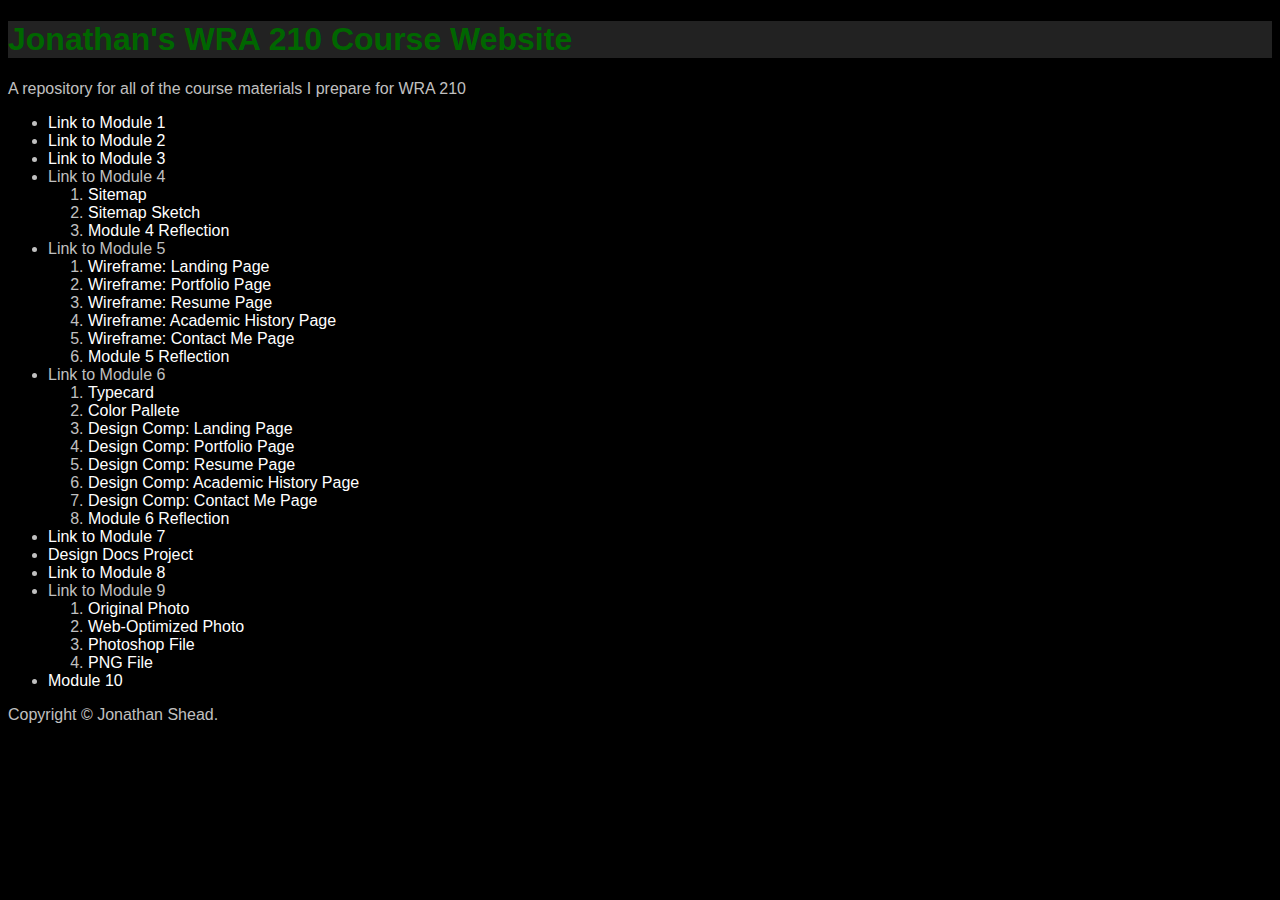
==== index.html @ b584e45d "module 10 upload" ====
<!doctype html>
<head>
  <meta charset="utf-8">
  <link type="text/css" rel="stylesheet" href="css\style.css" />
  <title>JONATHAN SHEAD's WRA 210 Sec 002 Course Website</title>

</head>
<body>

  <header>
	  <h1>Jonathan's WRA 210 Course Website</h1>
	  <p>A repository for all of the course materials I prepare for WRA 210</p>
  </header>
  
  <div role="main">
  
	  <ul>
		  <li><a href="https://www.msu.edu/~sheadjon/module1.pdf">Link to Module 1</a></li>
		  <li><a href="modules/module2.pdf">Link to Module 2</a></li>
		  <li><a href="modules/module3.pdf">Link to Module 3</a></li>
		  <li>Link to Module 4
		      <!-- Start nested list -->
		      <ol>
		           <li><a href="sitemap/module4sitemap.pdf">Sitemap</a></li>
		           <li><a href="sitemap/module4sketch.png">Sitemap Sketch</a></li>
            		           <li><a href="modules/module4reflect.pdf">Module 4 Reflection</a></li>
		      </ol>
		      <!-- end nested list -->
		 </li>
		 <li>Link to Module 5
		     <!-- Start nested list -->
		     <ol>
		          <li><a href="wireframes/wireframe1.pdf">Wireframe: Landing Page</a></li>
		          <li><a href="wireframes/wireframe2.pdf">Wireframe: Portfolio Page</a></li>
		          <li><a href="wireframes/wireframe3.pdf">Wireframe: Resume Page</a></li>
		          <li><a href="wireframes/wireframe4.pdf">Wireframe: Academic History Page</a></li>
		          <li><a href="wireframes/wireframe5.pdf">Wireframe: Contact Me Page</a></li>
		          <li><a href="modules/module5reflect.pdf">Module 5 Reflection</a></li>
		    </ol>
		    <!-- end nested list -->
		<li>Link to Module 6
		   <!-- Start nested list -->
		   <ol>
		        <li><a href="designpages/typecard.psd">Typecard</a></li>
		        <li><a href="designpages/colorpalette.psd">Color Pallete</a></li>
		        <li><a href="designpages/landingpage.psd">Design Comp: Landing Page</a></li>
		        <li><a href="designpages/portfoliopage.psd">Design Comp: Portfolio Page</a></li>
            		        <li><a href="designpages/resumepage.psd">Design Comp: Resume Page</a></li>
		        <li><a href="designpages/academicpage.psd">Design Comp: Academic History Page</a></li>
		        <li><a href="designpages/contactpage.psd">Design Comp: Contact Me Page</a></li>
		        <li><a href="modules/module6reflection.pdf">Module 6 Reflection</a></li>
	                    </ol>
		  <!-- end nested list -->
	                <li><a href="modules/module7.pdf">Link to Module 7</a></li>
	                <li><a href="designdocsproject.zip">Design Docs Project</a></li>	
	                <li><a href="modules/module8.pdf">Link to Module 8</a></li>         
	                <li>Link to Module 9
		  <!-- Start nested list -->
		  <ol>
		       <li><a href="modules/module9/redcedar.jpg">Original Photo</a></li>
		       <li><a href="modules/module9/redcedar2.jpg">Web-Optimized Photo</a></li>
		       <li><a href="modules/module9/header.psd">Photoshop File</a></li>
		       <li><a href="modules/module9/header.png">PNG File</a></li>
		 </ol>
		 <!-- end nested list -->
		<li><a href="modules/module10.html">Module 10</a>	
	  </ul>
		


  </div>
  
  <footer>
	  <p>Copyright &copy; Jonathan Shead.</p>
  </footer>

</body>
</html>
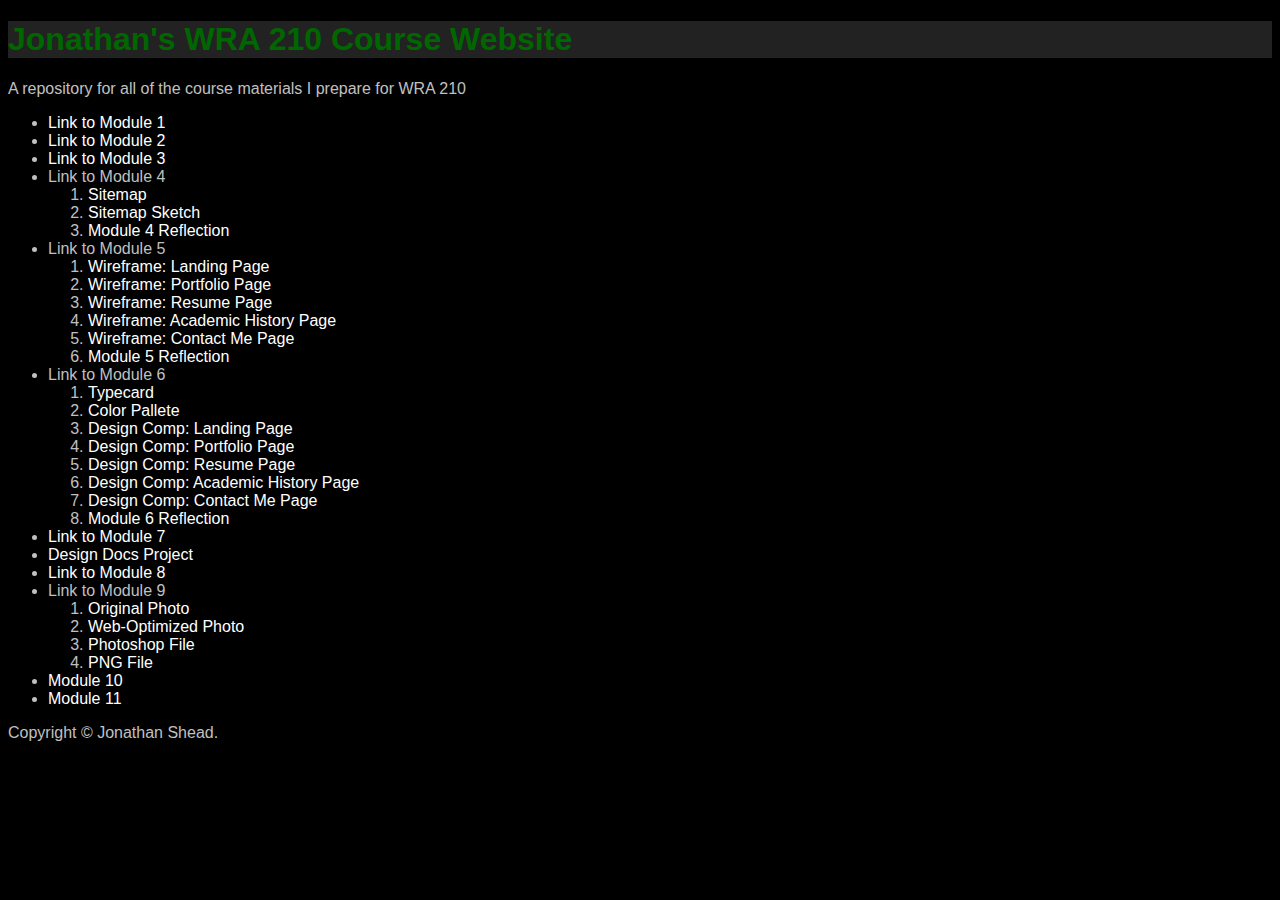
==== commit e8a041a9: "Module 11" ====
--- a/index.html
+++ b/index.html
@@ -64,6 +64,7 @@
 		 </ol>
 		 <!-- end nested list -->
 		<li><a href="modules/module10.html">Module 10</a>	
+		<li><a href="modules/module11.html">Module 11</a>
 	  </ul>
 		
 
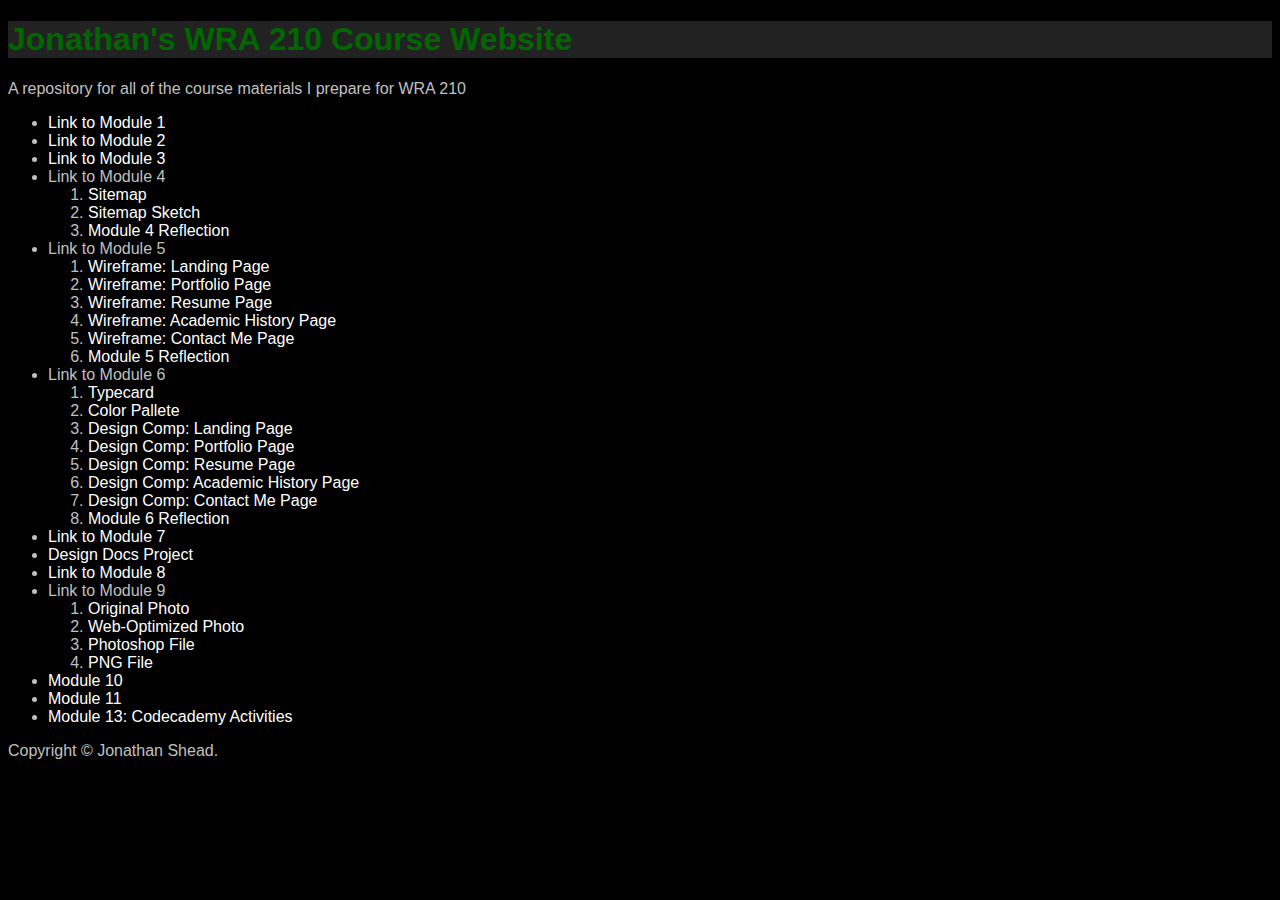
==== commit 59c91257: "Module 13" ====
--- a/index.html
+++ b/index.html
@@ -16,8 +16,8 @@
   
 	  <ul>
 		  <li><a href="https://www.msu.edu/~sheadjon/module1.pdf">Link to Module 1</a></li>
-		  <li><a href="modules/module2.pdf">Link to Module 2</a></li>
-		  <li><a href="modules/module3.pdf">Link to Module 3</a></li>
+		  <li><a href="modules/module02.pdf">Link to Module 2</a></li>
+		  <li><a href="modules/module03.pdf">Link to Module 3</a></li>
 		  <li>Link to Module 4
 		      <!-- Start nested list -->
 		      <ol>
@@ -51,20 +51,21 @@
 		        <li><a href="modules/module6reflection.pdf">Module 6 Reflection</a></li>
 	                    </ol>
 		  <!-- end nested list -->
-	                <li><a href="modules/module7.pdf">Link to Module 7</a></li>
+	                <li><a href="modules/module07.pdf">Link to Module 7</a></li>
 	                <li><a href="designdocsproject.zip">Design Docs Project</a></li>	
-	                <li><a href="modules/module8.pdf">Link to Module 8</a></li>         
+	                <li><a href="modules/module08.pdf">Link to Module 8</a></li>         
 	                <li>Link to Module 9
 		  <!-- Start nested list -->
 		  <ol>
-		       <li><a href="modules/module9/redcedar.jpg">Original Photo</a></li>
-		       <li><a href="modules/module9/redcedar2.jpg">Web-Optimized Photo</a></li>
-		       <li><a href="modules/module9/header.psd">Photoshop File</a></li>
-		       <li><a href="modules/module9/header.png">PNG File</a></li>
+		       <li><a href="modules/module09/redcedar.jpg">Original Photo</a></li>
+		       <li><a href="modules/module09/redcedar2.jpg">Web-Optimized Photo</a></li>
+		       <li><a href="modules/module09/header.psd">Photoshop File</a></li>
+		       <li><a href="modules/module09/header.png">PNG File</a></li>
 		 </ol>
 		 <!-- end nested list -->
-		<li><a href="modules/module10.html">Module 10</a>	
+		<li><a href="modules/module10.html">Module 10</a>
 		<li><a href="modules/module11.html">Module 11</a>
+		<li><a href="http://http://www.codecademy.com/JShead770">Module 13: Codecademy Activities</a>	
 	  </ul>
 		
 
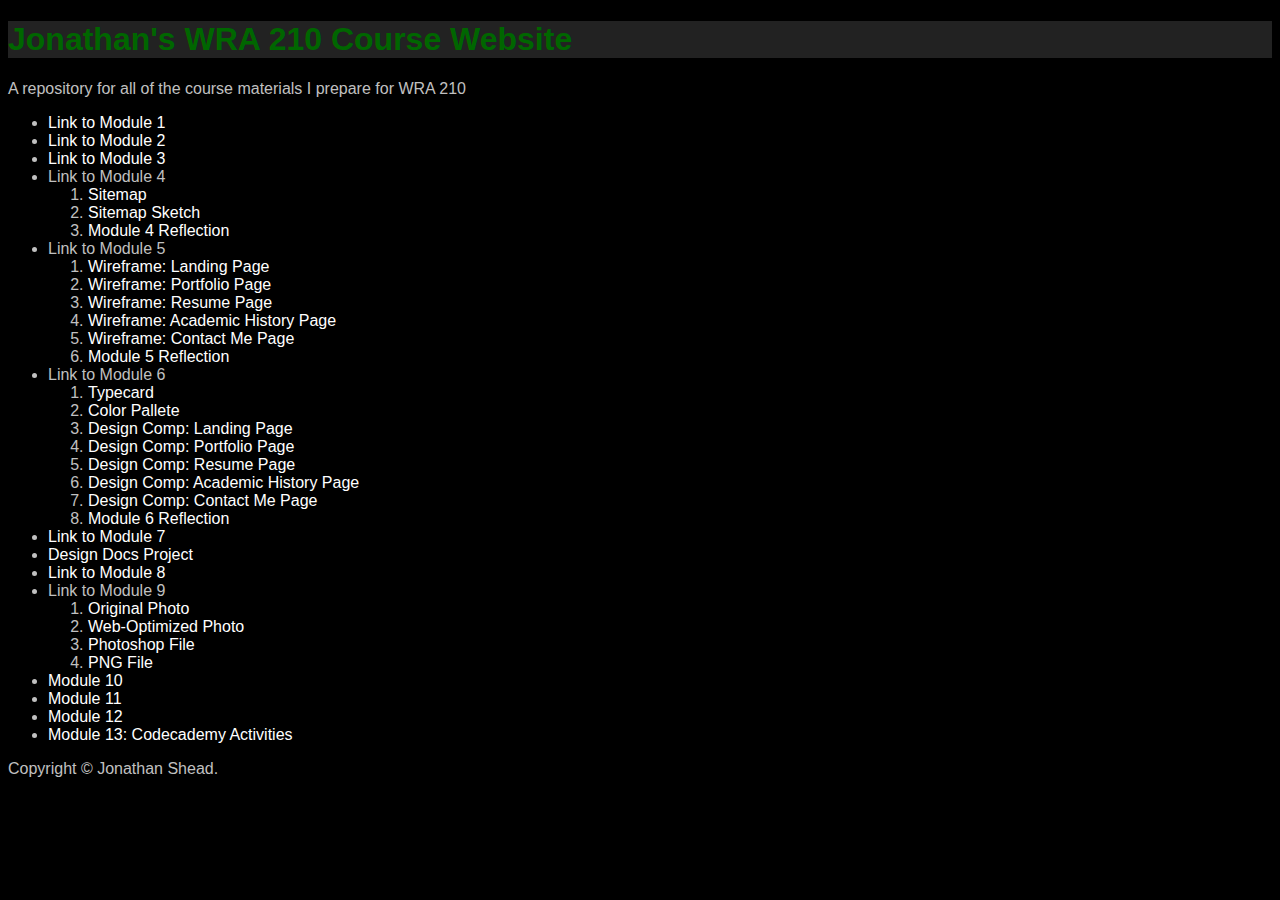
==== commit 1c95b396: "Module 12" ====
--- a/index.html
+++ b/index.html
@@ -1,7 +1,7 @@
 <!doctype html>
 <head>
   <meta charset="utf-8">
-  <link type="text/css" rel="stylesheet" href="css\style.css" />
+  <link type="text/css" rel="stylesheet" href="style.css" />
   <title>JONATHAN SHEAD's WRA 210 Sec 002 Course Website</title>
 
 </head>
@@ -63,10 +63,12 @@
 		       <li><a href="modules/module09/header.png">PNG File</a></li>
 		 </ol>
 		 <!-- end nested list -->
-		<li><a href="modules/module10.html">Module 10</a>
-		<li><a href="modules/module11.html">Module 11</a>
-		<li><a href="http://http://www.codecademy.com/JShead770">Module 13: Codecademy Activities</a>	
+		<li><a href="modules/module10.html">Module 10</a></li>
+		<li><a href="modules/module11.html">Module 11</a></li>
+		<li><a href="https://wra210msu.wordpress.com/2014/12/07/module-12-jonathan-shead/">Module 12</a></li>
+		<li><a href="http://www.codecademy.com/JShead770">Module 13: Codecademy Activities</a></li>	
 	  </ul>
+
 		
 
 
--- a/style.css
+++ b/style.css
@@ -0,0 +1,36 @@
+body {
+	font-family: tahoma, Arial, sans-serif;
+	background-color:#000000;
+	color:#c0c0c0;
+	}
+	
+h1 {
+	font-size:32px;
+	color:#006600;
+	background-color:#222222;
+	}
+	
+h2 {
+	font-size:28px;
+	color:#336699;
+	background-color:#222222;
+	}
+h3 {
+	font-size:24px;
+	color:#22ffff;
+	background-color:#222222;
+	}
+h4, h5, h6 {
+	font-size:18px;
+	color:#ff88ff;
+	background-color:#222222;
+	}
+
+a {
+	text-decoration:none;
+	color:#ffffff;
+	}
+	
+a:hover {
+	color:#00ff00;
+	}
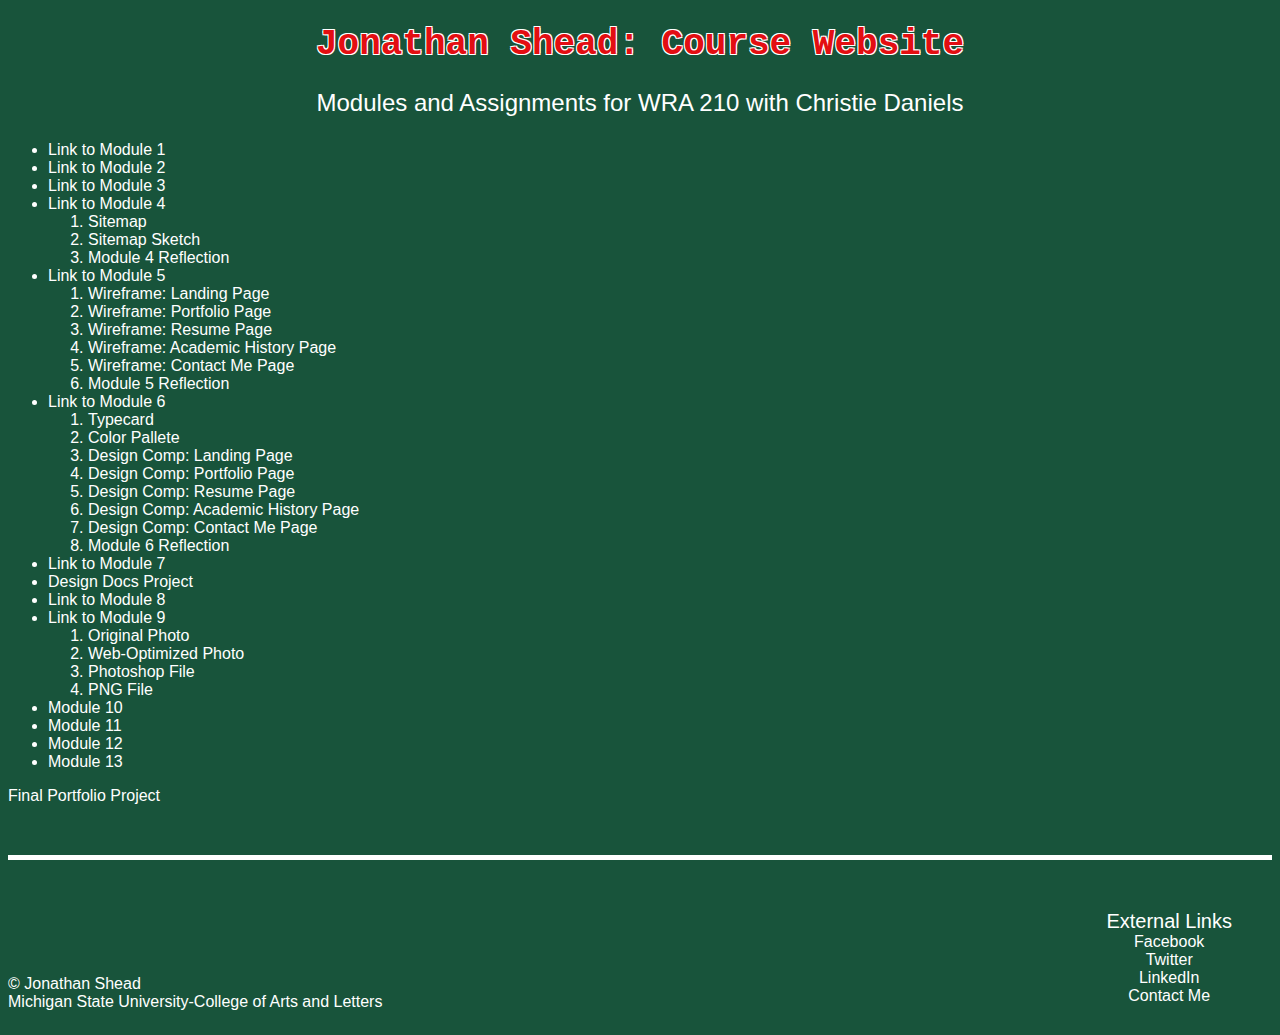
==== commit 495a1ffe: "update final portfolio" ====
--- a/index.html
+++ b/index.html
@@ -2,14 +2,14 @@
 <head>
   <meta charset="utf-8">
   <link type="text/css" rel="stylesheet" href="style.css" />
-  <title>JONATHAN SHEAD's WRA 210 Sec 002 Course Website</title>
+  <title>Jonathan SHead-WRA 210</title>
 
 </head>
 <body>
 
   <header>
-	  <h1>Jonathan's WRA 210 Course Website</h1>
-	  <p>A repository for all of the course materials I prepare for WRA 210</p>
+	  <h1>Jonathan Shead: Course Website</h1>
+	  <p>Modules and Assignments for WRA 210 with Christie Daniels</p>
   </header>
   
   <div role="main">
@@ -66,17 +66,24 @@
 		<li><a href="modules/module10.html">Module 10</a></li>
 		<li><a href="modules/module11.html">Module 11</a></li>
 		<li><a href="https://wra210msu.wordpress.com/2014/12/07/module-12-jonathan-shead/">Module 12</a></li>
-		<li><a href="http://www.codecademy.com/JShead770">Module 13: Codecademy Activities</a></li>	
+		<li><a href="http://www.codecademy.com/JShead770">Module 13</a></li>	
 	  </ul>
-
+ <li><a href="http://jsheadmsu.github.io/toolshead/mysite/index.html">Final Portfolio Project</a></li>
 		
 
 
   </div>
   
-  <footer>
-	  <p>Copyright &copy; Jonathan Shead.</p>
-  </footer>
+<footer>
+  <p> &#0169; Jonathan Shead<br>
+    Michigan State University-College of Arts and Letters</p>
+  <ul>External Links
+   	  <li><a href="https://www.facebook.com/jonathan.shead">Facebook</a></li>
+        <li><a href="https://twitter.com/Sheadwrites4U?cn=cGFzc3dvcmRfcmVzZXRfdjI%3D&refsrc=email">Twitter</a></li>
+        <li><a href="https://www.linkedin.com/pub/jonathan-shead/aa/174/633">LinkedIn</a></li>
+        <li><a href="contact.html">Contact Me</a></li>
+    </ul> 
+</footer>
 
 </body>
 </html>--- a/style.css
+++ b/style.css
@@ -1,13 +1,19 @@
 body {
 	font-family: tahoma, Arial, sans-serif;
-	background-color:#000000;
-	color:#c0c0c0;
+	background-color:#18543b;
+	color:#ffffff;
 	}
-	
+header p {text-align: center;
+		  font-family: tahoma, ,Arial, sans-serif;
+		  font-size: 24px;
+}
 h1 {
 	font-size:32px;
-	color:#006600;
-	background-color:#222222;
+	color:#E30E12;
+	text-shadow: -1px -1px #fff, 1px -1px #fff, -1px 1px #fff, 1px 1px #fff;
+	text-align: center;
+	font-family: Consolas, "Andale Mono", "Lucida Console", "Lucida Sans Typewriter", Monaco, "Courier New", monospace;
+	font-size: 36px;
 	}
 	
 h2 {
@@ -32,5 +38,30 @@
 	}
 	
 a:hover {
-	color:#00ff00;
+	color:#e30e12;
 	}
+
+	
+	footer {display: inline-flex;
+		width: 100%;
+		margin: 0 auto;
+		border-top: 5px solid #fff;
+		padding-top: 15px;
+}
+footer {margin-top:50px;
+}
+footer p {margin-top: 100px;
+}
+footer ul {font-size: 20px;
+		   text-align: center;
+		   margin-right: 40px; margin-left: auto; margin-top: 35px;
+
+}
+footer li {display: block;
+		   font-size: 16px;
+}
+footer a:link, footer a:visited {text-decoration: none;
+								 color: #fff;
+}
+footer a:hover {color: #e30e12;
+}
